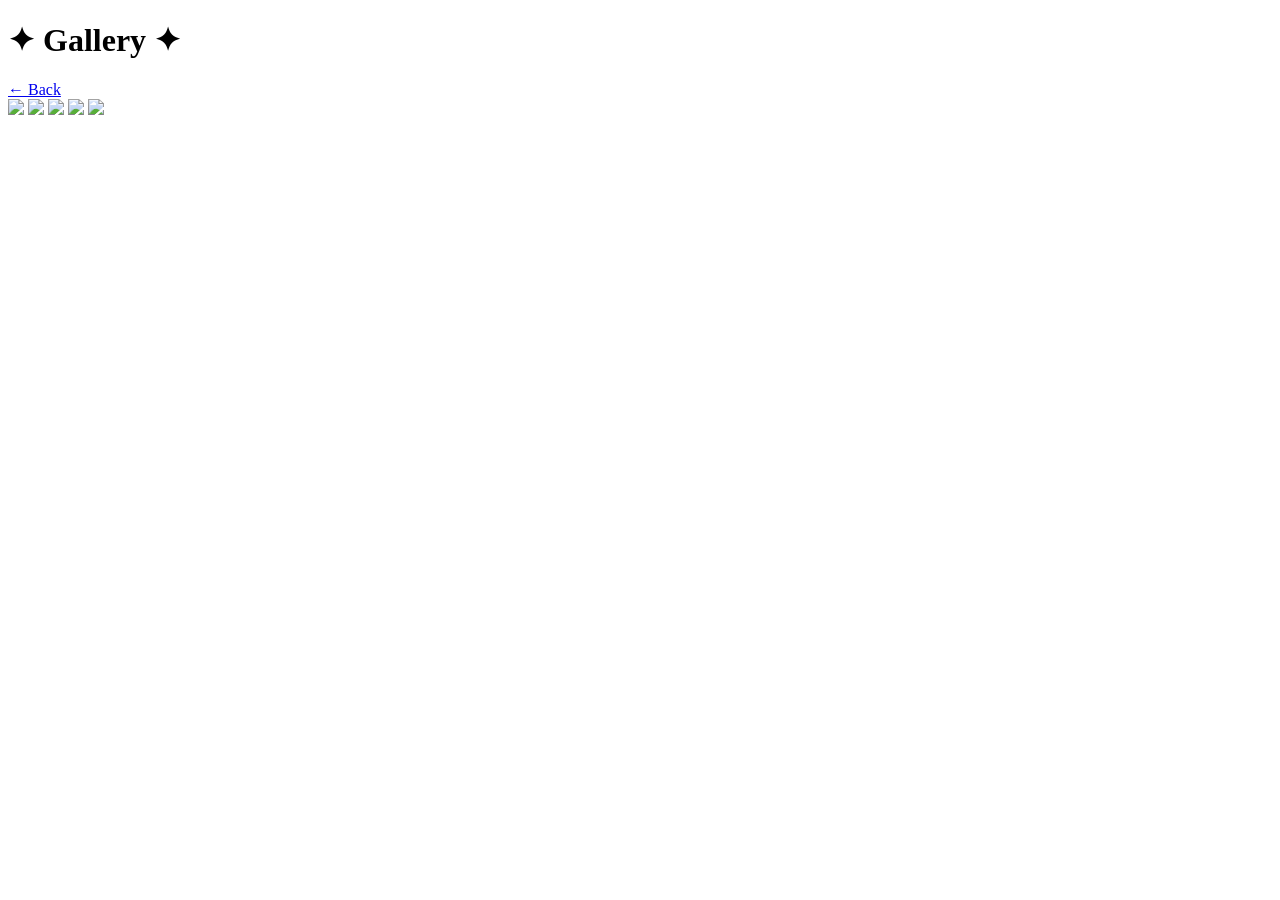
==== desenhos.html @ 58cad367 "Add files via upload" ====
<!DOCTYPE html>
<html>

<head>

<meta charset="UTF-8">

<title>My Arts!</title>

<link rel="stylesheet" href="styleB.css">
  <link rel="icon" href="Favicon Goofy.png" type="image/png">

</head>

<body>

<div class="container">

<h1>✦ Gallery ✦</h1>

<a href="indexC.html">← Back</a>

<div class="galeria">

<img src="13 Sem Título.webp"> 

<img src="72 Sem Título.webp">

<img src="20260609_221157.webp">

<img src="169 Sem Título.webp">

<img src="Into the pit.webp">

</div>

</div>

</body>

</html>
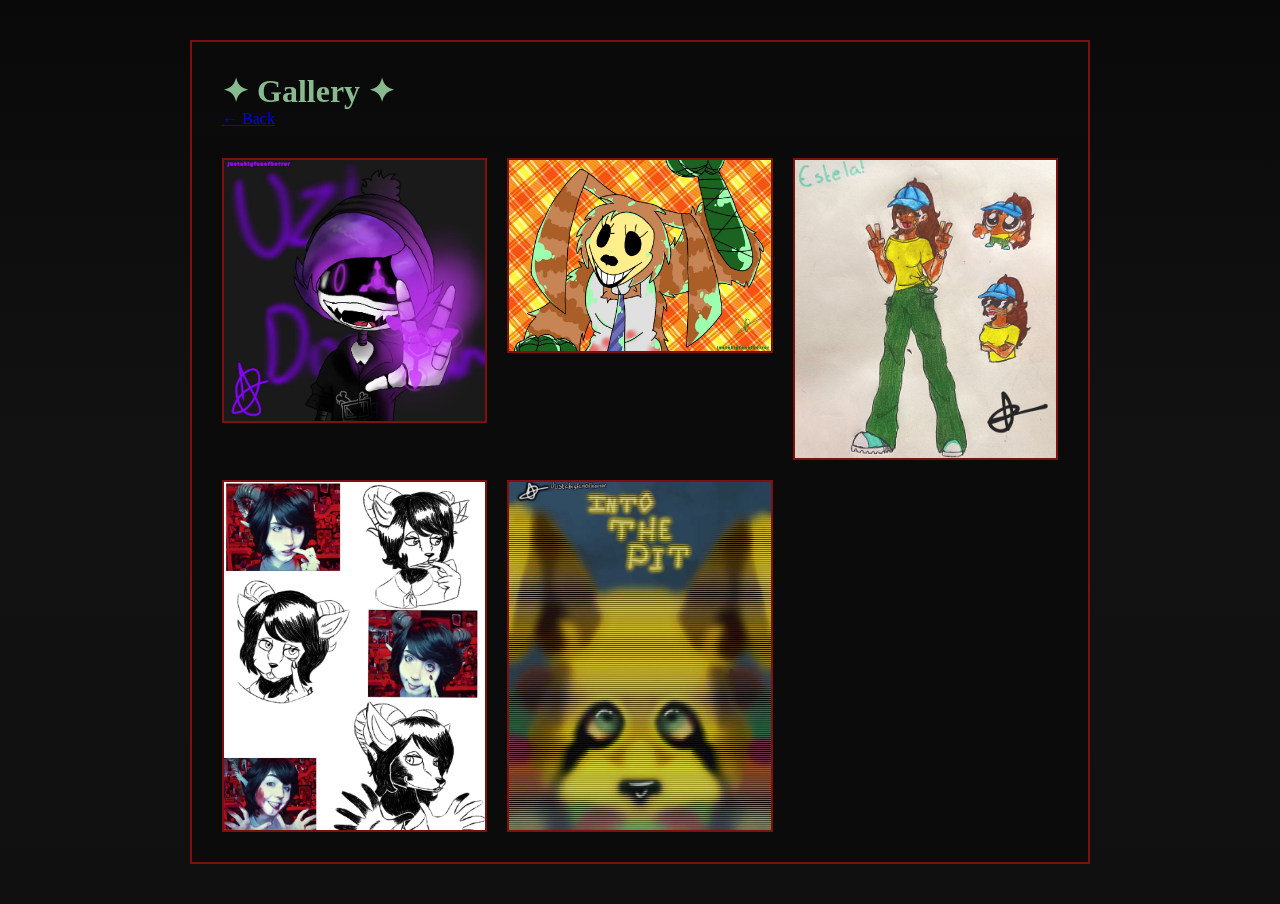
==== commit 6bec01e1: "Fix back link in desenhos.html Updated the back link from 'indexC.html' to 'index.html'." ====
--- a/desenhos.html
+++ b/desenhos.html
@@ -18,7 +18,7 @@
 
 <h1>✦ Gallery ✦</h1>
 
-<a href="indexC.html">← Back</a>
+<a href="index.html">← Back</a>
 
 <div class="galeria">
 
@@ -38,4 +38,4 @@
 
 </body>
 
-</html>+</html>
--- a/styleB.css
+++ b/styleB.css
@@ -0,0 +1,239 @@
+*{
+margin:0;
+padding:0;
+box-sizing:border-box;
+}
+
+body{
+
+background:
+linear-gradient(
+180deg,
+#090909,
+#121212,
+#101010
+);
+
+font-family:Inter;
+
+color:#d4ffd9;
+
+min-height:100vh;
+
+display:flex;
+justify-content:center;
+
+padding:40px;
+
+}
+
+.container{
+
+width:900px;
+
+margin:auto;
+
+background:
+
+linear-gradient(
+rgba(10,10,10,.85),
+rgba(10,10,10,.90)
+),
+
+url("imagens/fundo.webp");
+
+background-size:cover;
+
+background-position:center;
+
+border:2px solid #7f1010;
+
+padding:30px;
+
+}
+
+header{
+
+display:flex;
+
+justify-content:space-between;
+
+align-items:center;
+
+margin-bottom:30px;
+
+}
+
+h1{
+
+font-family:Orbitron;
+
+color:#88b98f;
+
+}
+
+nav a{
+
+text-decoration:none;
+
+color:#d2d2d2;
+
+margin-left:20px;
+
+transition:.3s;
+
+}
+
+nav a:hover{
+
+color:#9f1a1a;
+
+}
+
+.search{
+
+background:#060606;
+
+border:1px solid #23462d;
+
+padding:14px;
+
+border-radius:30px;
+
+color:#6f6f6f;
+
+margin-bottom:30px;
+
+}
+
+.grid{
+
+display:grid;
+
+grid-template-columns:2fr 1fr;
+
+gap:20px;
+
+}
+
+.card{
+
+background:
+
+linear-gradient(
+180deg,
+#121212,
+#0d0d0d
+);
+
+border:1px solid #2b532d;
+
+padding:20px;
+
+}
+
+.foto{
+
+width:100%;
+
+height:260px;
+
+object-fit:cover;
+
+border:2px solid #721818;
+
+margin-bottom:15px;
+
+}
+
+h2{
+
+font-family:Orbitron;
+
+color:#b32a2a;
+
+margin-bottom:15px;
+
+}
+
+.infos div{
+
+padding:10px;
+
+border-bottom:1px solid #224028;
+
+}
+
+.socials{
+
+display:flex;
+
+flex-direction:column;
+
+gap:14px;
+
+}
+
+.socials a{
+
+background:#4b1111;
+
+color:white;
+
+text-decoration:none;
+
+padding:14px;
+
+border-radius:30px;
+
+text-align:center;
+
+transition:.3s;
+
+}
+
+.socials a:hover{
+
+transform:translateX(8px);
+
+background:#2b5b33;
+
+}
+
+footer{
+
+margin-top:30px;
+
+text-align:center;
+
+color:#65816a;
+
+}
+.galeria{
+
+display:grid;
+
+grid-template-columns:
+repeat(auto-fit,minmax(250px,1fr));
+
+gap:20px;
+
+margin-top:30px;
+
+}
+
+.galeria img{
+
+width:100%;
+
+border:2px solid #7f1010;
+
+transition:.3s;
+
+}
+
+.galeria img:hover{
+
+transform:scale(1.03);
+
+}
